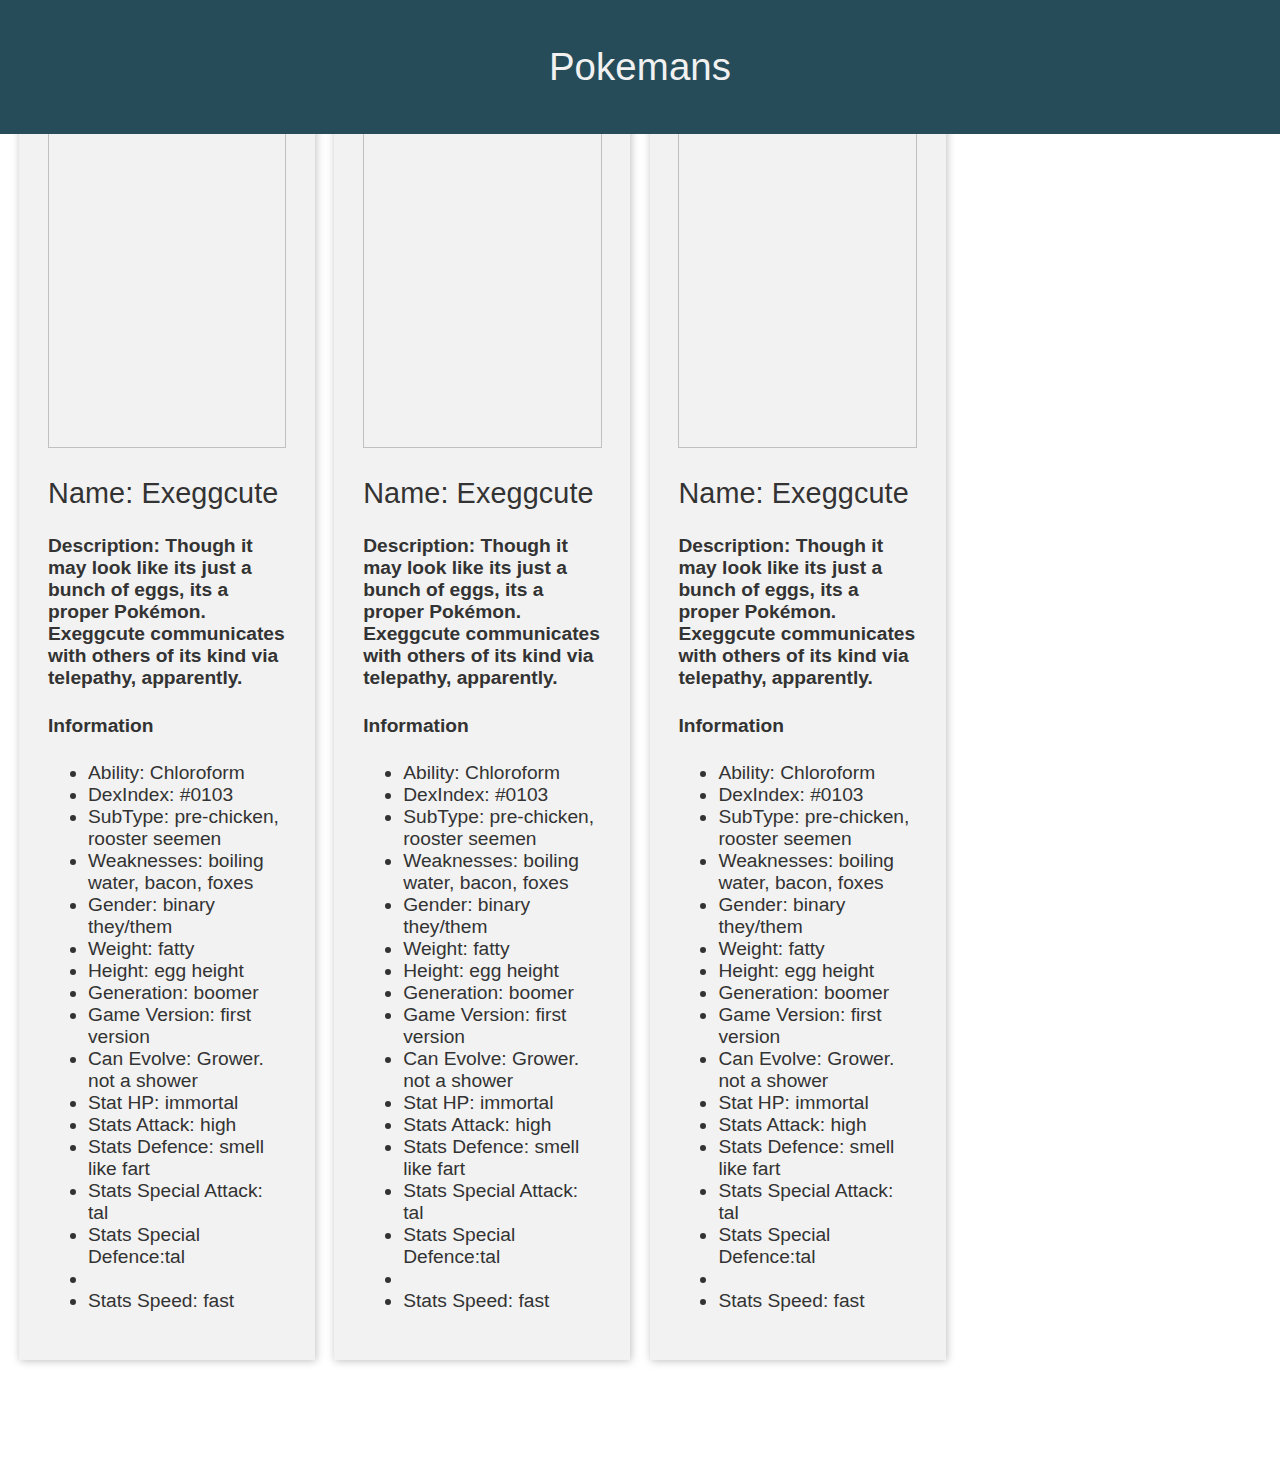
==== index.html @ f84da2e9 "grid on dialog box" ====
<!DOCTYPE html>
<html lang="en">

<head>
    <meta charset="UTF-8">
    <meta http-equiv="X-UA-Compatible" content="IE=edge">
    <meta name="viewport" content="width=device-width, initial-scale=1.0">
    <link rel="stylesheet" href="app.css">
    <title>Pokemons</title>
</head>

<body>
    <header>
        <h1>Pokemans</h1>
    </header>
    <section id="pokemons" class="grid-container"></section>
    <table id="poke-table">
      <tbody></tbody>
    </table>
        
    <dialog id="dialog">
        <section class="dialog-grid">
            <img id="dialog-image">
                <article>
                    <h2 id="dialog-name">Name:</h2>
                    <h4 id="dialog-description">Description:</h4>
                        <section>
                            <h4>Information</h4>
                            <ul>
                                <li>Ability: <span id="dialog-ability"></span></li>
                                <li>DexIndex: <span id="dialog-dexIndex"></span></li>
                                <li>SubType: <span id="dialog-subType"></span></li>
                                <li>Weaknesses: <span id="dialog-weaknesses"></span></li>
                                <li>Gender: <span id="dialog-gender"></span></li>
                                <li>Weight: <span id="dialog-weight"></span></li>
                                <li>Height: <span id="dialog-height"></span></li>
                                <li>Generation: <span id="dialog-generation"></span></li>
                                <li>Game Version: <span id="dialog-gameVersion"></span></li>
                                <li>Can Evolve: <span id="dialog-evolve"></span></li>
                                <li>Stat HP: <span id="dialog-HP"></span></li>
                                <li>Stats Attack: <span id="dialog-attack"></span></li>
                                <li>Stats Defence: <span id="dialog-defence"></span></li>
                                <li>Stats Special Attack: <span id="dialog-specialAttack"></span></li>
                                <li>Stats Special Defence:<span id="dialog-specialDefence"></span><li>
                                <li>Stats Speed: <span id="dialog-speed"></span></li>  
                            </ul>
                            <img id="dialog-footprint" src="">
                        </section>
                </article>
        </section>
            <form method="dialog">
                <button>Close</button>
            </form>
       
    </dialog>

    <script src="app.js"></script>
</body>

</html>
---- app.css ----
/* ---------- root variables ---------- */
:root {
    --green: rgb(38, 76, 89);
    --light-green: rgb(172, 198, 201);
    --light-grey: #f1f1f4;
    --text-color-light: #f1f1f1;
    --text-color-dark: #333;
    --white: #f2f2f2;
    --font-family: "Helvetica Neue", Helvetica, Arial, sans-serif;
}

/* ---------- general styling ---------- */
html {
    color: var(--text-color-dark);
    font-family: var(--font-family);
    height: 100%;
    width: 100%;
}

body {
    margin: 0;
    font-size: 1.2em;
}

h1 {
    font-size: 2em;
    font-weight: 500;
    letter-spacing: 0.1px;
    text-align: center;
}

h2 {
    font-weight: 500;
    letter-spacing: 0.1px;
}

h3 {
    font-weight: 500;
    letter-spacing: 0.1px;
}

a {
    cursor: pointer;
    color: var(--green);
}

img {
    width: 100%;
    height: auto;
}

/* ---------- header styling ---------- */
header {
    background-color: var(--green);
    color: var(--text-color-light);
    padding: 1em;
    position: fixed;
    top: 0;
    left: 0;
    right: 0;
    z-index: 9999;
}

/* ---------- footer styling ---------- */

footer {
    background-color: var(--green);
    color: var(--text-color-light);
    padding: 1em;
    text-align: center;
}

/* ---------- main page styling ---------- */
main {
    background: var(--light-grey);
    animation: fadeIn 0.4s;
    padding: 137px 0 0;
}

/* ---------- animations ---------- */
/* fade in */
@keyframes fadeIn {
    from {
        opacity: 0;
    }

    to {
        opacity: 1;
    }
}

/* ---------- grid container styling ---------- */
.grid-container {
    display: grid;
    grid-template-columns: 1fr;
    gap: 1em;
    padding: 1em;
}

@media (min-width: 600px) {
    .grid-container {
        grid-template-columns: 1fr 1fr;
    }
}

@media (min-width: 992px) {
    .grid-container {
        grid-template-columns: 1fr 1fr 1fr;
    }
}
@media (min-width: 1200px) {
    .grid-container {
        grid-template-columns: 1fr 1fr 1fr 1fr;
    }
}
@media (min-width: 1500px) {
    .grid-container {
        grid-template-columns: 1fr 1fr 1fr 1fr 1fr;
    }
}

.grid-container > article {
    box-shadow: 1px 1px 8px rgba(0, 0, 0, 0.25);
    padding: 1.5em;
    background-color: var(--white);
    transition: 0.5s;
    animation: fadeIn 0.5s;
    cursor: pointer;
}

.grid-container > article:hover {
    box-shadow: 0 8px 16px 0 var(--green);
}

.grid-container img {
    width: 100%;
    height: 400px;
    object-fit: cover;
}

.grid-container p {
    margin: 0.3em 0;
}

/* ---------- buttons in grid container ---------- */

.grid-container .btns {
    padding: 1em 0 0;
    display: grid;
    grid-template-columns: 1fr 1fr;
    gap: 1em;
}

.grid-container .btns button {
    width: 100%;
}
/* ---------- form styling ---------- */
/* input form stryling */
form {
    margin: 2em auto 0;
    background-color: var(--light-green);
    padding: 1em 1em 2em;
    text-align: center;
}

button {
    font-weight: 300;
    font-size: 1em;
    text-align: center;
    cursor: pointer;
    border: none;
    border-radius: 0;
    color: var(--text-color-light);
    background-color: var(--green);
    letter-spacing: 0.05em;
    text-transform: uppercase;
    padding: 0.5em 1em;
    width: 100%;
    max-width: 380px;
}

input {
    margin: 1em auto;
    width: 100%;
    max-width: 350px;
    padding: 1em;
    border: 2px solid var(--green);
    display: block;
    background: var(--white);
}
/* dialog styling */
dialog {
    border-color: var(--green);
    background-color: var(--light-green);
    width: 65vw;
    padding: 2em 1em;
}

dialog::backdrop {
    background: rgb(172, 198, 201, 0.8);
}

.dialog-grid {
    display: grid;
    grid-template-columns: 1fr 1fr;
}

dialog h4 {
    margin-bottom: 0;
}
dialog ul {
    margin: 0.5em 0 1em;
    padding-inline-start: 1.5em;
}
dialog p {
    margin: 0.5em 0 1em;
}
/* table styling */
table {
    border-collapse: collapse;
    width: 75vw;
    margin: auto;
    margin-top: 100px;
    background-color: #f1f1f4;
}

thead {
    background-color: rgb(38, 76, 89);
    color: #f1f1f1;
    position: sticky;
    top: 0;
}

td, th {
    text-align: left;
    padding: 8px;
}

tr:nth-child(even) {
    background-color: rgb(172, 198, 201);
}

tr {
    cursor: pointer;
    transition: 0.5s;
    animation: fadeIn 0.5s;
}

tr:hover {
    background-color: rgb(38, 76, 89);
    color: #f1f1f1;
}

tr img {
    max-width: 100px;
}
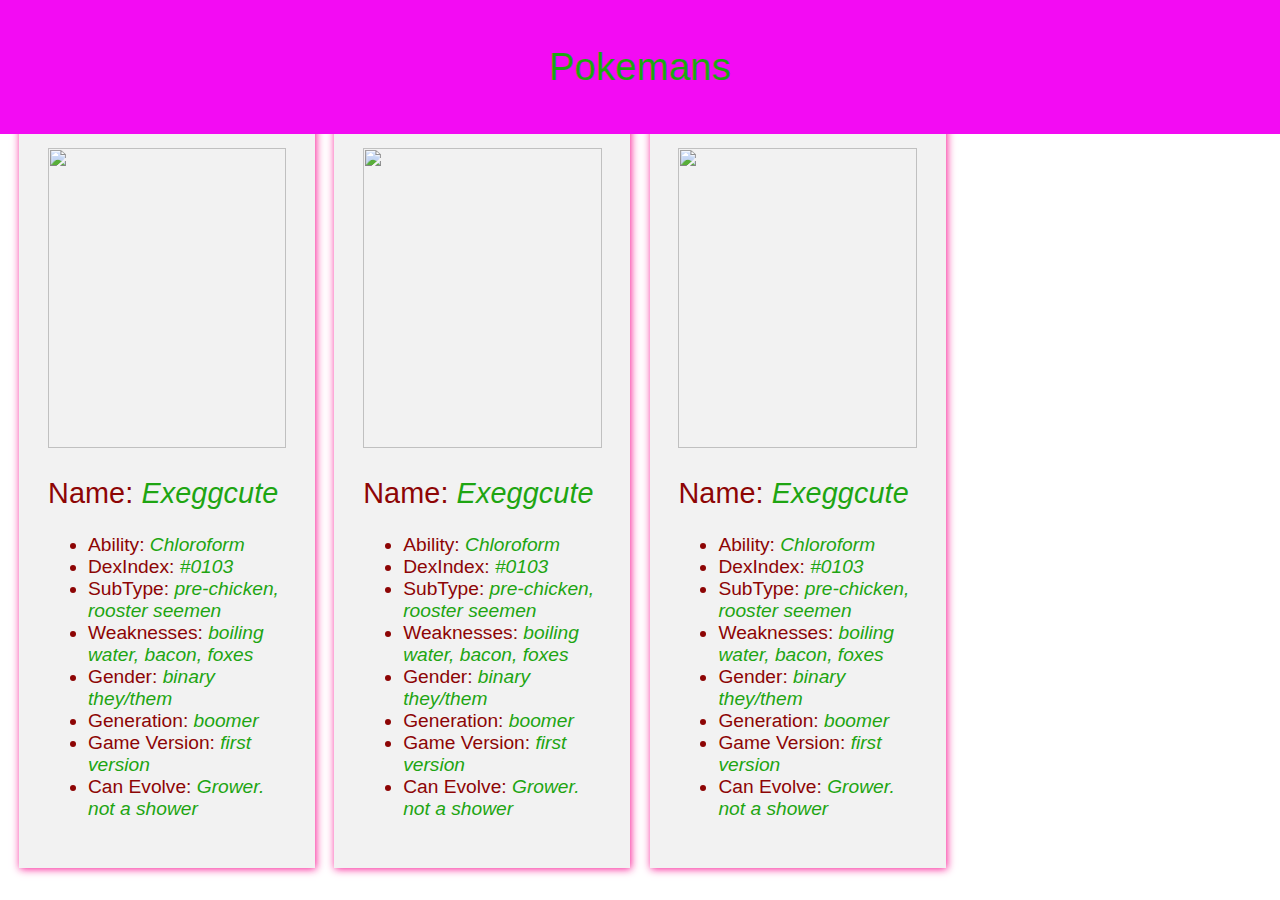
==== commit ce49d9ba: "little personalization, colors mainly, tried some css, I hate CSS" ====
--- a/index.html
+++ b/index.html
@@ -41,7 +41,7 @@
                                 <li>Stats Attack: <span id="dialog-attack"></span></li>
                                 <li>Stats Defence: <span id="dialog-defence"></span></li>
                                 <li>Stats Special Attack: <span id="dialog-specialAttack"></span></li>
-                                <li>Stats Special Defence:<span id="dialog-specialDefence"></span><li>
+                                <li>Stats Special Defence: <span id="dialog-specialDefence"></span><li>
                                 <li>Stats Speed: <span id="dialog-speed"></span></li>  
                             </ul>
                             <img id="dialog-footprint" src="">
--- a/app.css
+++ b/app.css
@@ -1,14 +1,15 @@
+
 /* ---------- root variables ---------- */
 :root {
     --green: rgb(38, 76, 89);
     --light-green: rgb(172, 198, 201);
     --light-grey: #f1f1f4;
-    --text-color-light: #f1f1f1;
-    --text-color-dark: #333;
+    --text-color-light: #1ea512;
+    --text-color-dark: #8d0505;
     --white: #f2f2f2;
     --font-family: "Helvetica Neue", Helvetica, Arial, sans-serif;
-}
-
+    --purple: rgb(243, 11, 243);
+}
 /* ---------- general styling ---------- */
 html {
     color: var(--text-color-dark);
@@ -48,10 +49,14 @@
     width: 100%;
     height: auto;
 }
+span {
+    font-style: italic;
+    color: var(--text-color-light);
+}
 
 /* ---------- header styling ---------- */
 header {
-    background-color: var(--green);
+    background-color: var(--purple);
     color: var(--text-color-light);
     padding: 1em;
     position: fixed;
@@ -72,7 +77,7 @@
 
 /* ---------- main page styling ---------- */
 main {
-    background: var(--light-grey);
+    background: var(--light-green);
     animation: fadeIn 0.4s;
     padding: 137px 0 0;
 }
@@ -119,26 +124,29 @@
     }
 }
 
-.grid-container > article {
-    box-shadow: 1px 1px 8px rgba(0, 0, 0, 0.25);
+/* ---------- grid item styling ---------- */
+
+.grid-item {
+    box-shadow: 1px 1px 8px rgba(248, 7, 140, 0.938);
     padding: 1.5em;
     background-color: var(--white);
     transition: 0.5s;
     animation: fadeIn 0.5s;
     cursor: pointer;
-}
-
-.grid-container > article:hover {
+    margin-top: 100px;
+}
+
+.grid-item:hover {
     box-shadow: 0 8px 16px 0 var(--green);
 }
 
-.grid-container img {
-    width: 100%;
-    height: 400px;
+.grid-item img {
+    width: 100%;
+    height: 300px;
     object-fit: cover;
 }
 
-.grid-container p {
+.grid-item p {
     margin: 0.3em 0;
 }
 
@@ -154,8 +162,9 @@
 .grid-container .btns button {
     width: 100%;
 }
+
 /* ---------- form styling ---------- */
-/* input form stryling */
+/* input form styling */
 form {
     margin: 2em auto 0;
     background-color: var(--light-green);
@@ -188,10 +197,12 @@
     display: block;
     background: var(--white);
 }
-/* dialog styling */
+
+/* ---------- dialog styling ---------- */
+
 dialog {
-    border-color: var(--green);
-    background-color: var(--light-green);
+    border-color: var(--text-color-light);
+    background-color: var(--purple);
     width: 65vw;
     padding: 2em 1em;
 }
@@ -215,42 +226,3 @@
 dialog p {
     margin: 0.5em 0 1em;
 }
-/* table styling */
-table {
-    border-collapse: collapse;
-    width: 75vw;
-    margin: auto;
-    margin-top: 100px;
-    background-color: #f1f1f4;
-}
-
-thead {
-    background-color: rgb(38, 76, 89);
-    color: #f1f1f1;
-    position: sticky;
-    top: 0;
-}
-
-td, th {
-    text-align: left;
-    padding: 8px;
-}
-
-tr:nth-child(even) {
-    background-color: rgb(172, 198, 201);
-}
-
-tr {
-    cursor: pointer;
-    transition: 0.5s;
-    animation: fadeIn 0.5s;
-}
-
-tr:hover {
-    background-color: rgb(38, 76, 89);
-    color: #f1f1f1;
-}
-
-tr img {
-    max-width: 100px;
-}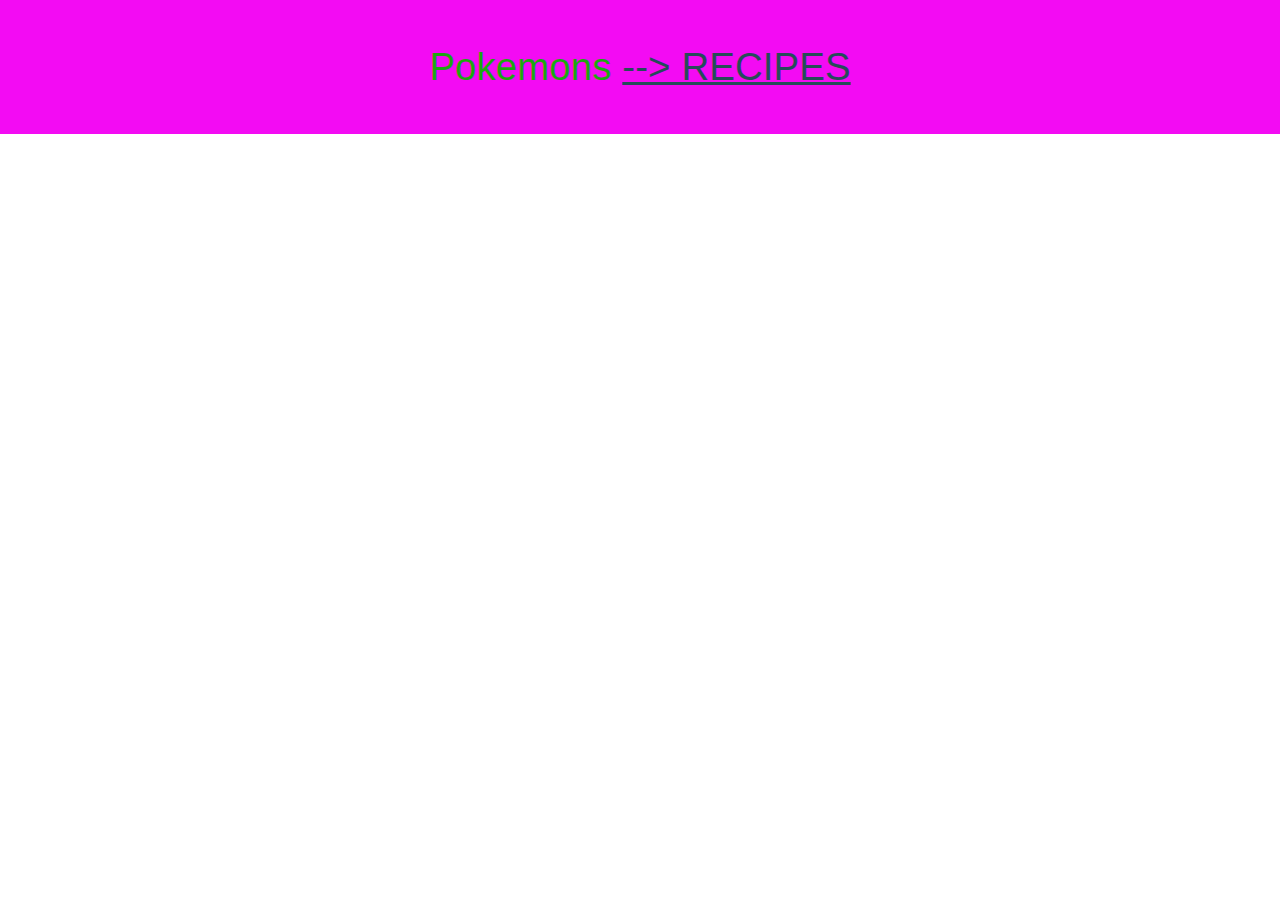
==== commit b675eac4: "integrated recipe site, removed chooseStyle" ====
--- a/index.html
+++ b/index.html
@@ -11,7 +11,8 @@
 
 <body>
     <header>
-        <h1>Pokemans</h1>
+        <h1>Pokemons <a href="recipes.html"> --> RECIPES </a> </h1>
+        
     </header>
     <section id="pokemons" class="grid-container"></section>
     <table id="poke-table">
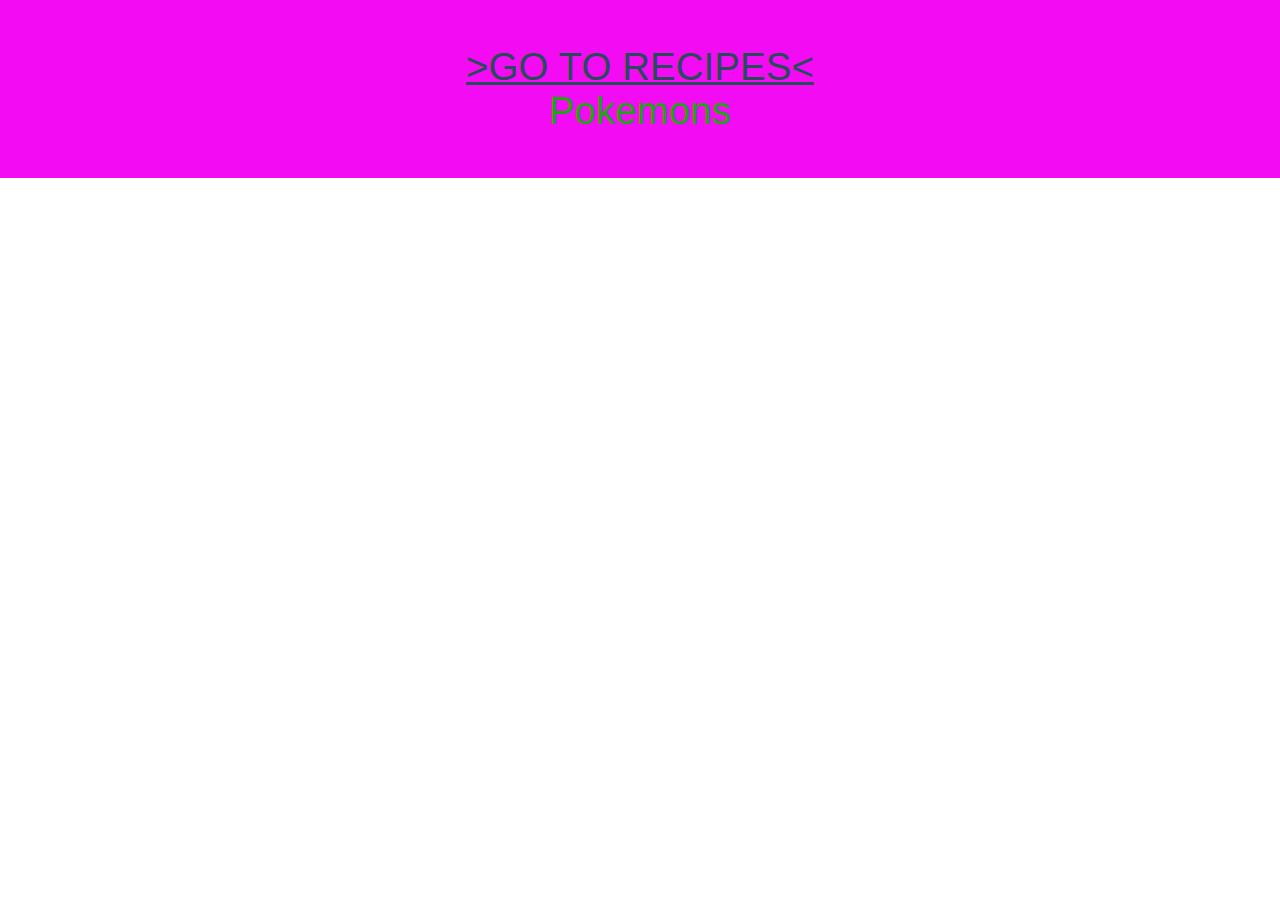
==== commit 7875334b: "trying without recipe folder" ====
--- a/index.html
+++ b/index.html
@@ -11,10 +11,11 @@
 
 <body>
     <header>
-        <h1>Pokemons <a href="recipes.html"> --> RECIPES </a> </h1>
-        
+        <h1><a href="recipes.html"> >GO TO RECIPES< </a> <br> Pokemons</h1>   
     </header>
+    <main>
     <section id="pokemons" class="grid-container"></section>
+    </main>
     <table id="poke-table">
       <tbody></tbody>
     </table>
@@ -42,7 +43,7 @@
                                 <li>Stats Attack: <span id="dialog-attack"></span></li>
                                 <li>Stats Defence: <span id="dialog-defence"></span></li>
                                 <li>Stats Special Attack: <span id="dialog-specialAttack"></span></li>
-                                <li>Stats Special Defence: <span id="dialog-specialDefence"></span><li>
+                                <li>Stats Special Defence: <span id="dialog-specialDefence"></span></li>
                                 <li>Stats Speed: <span id="dialog-speed"></span></li>  
                             </ul>
                             <img id="dialog-footprint" src="">
